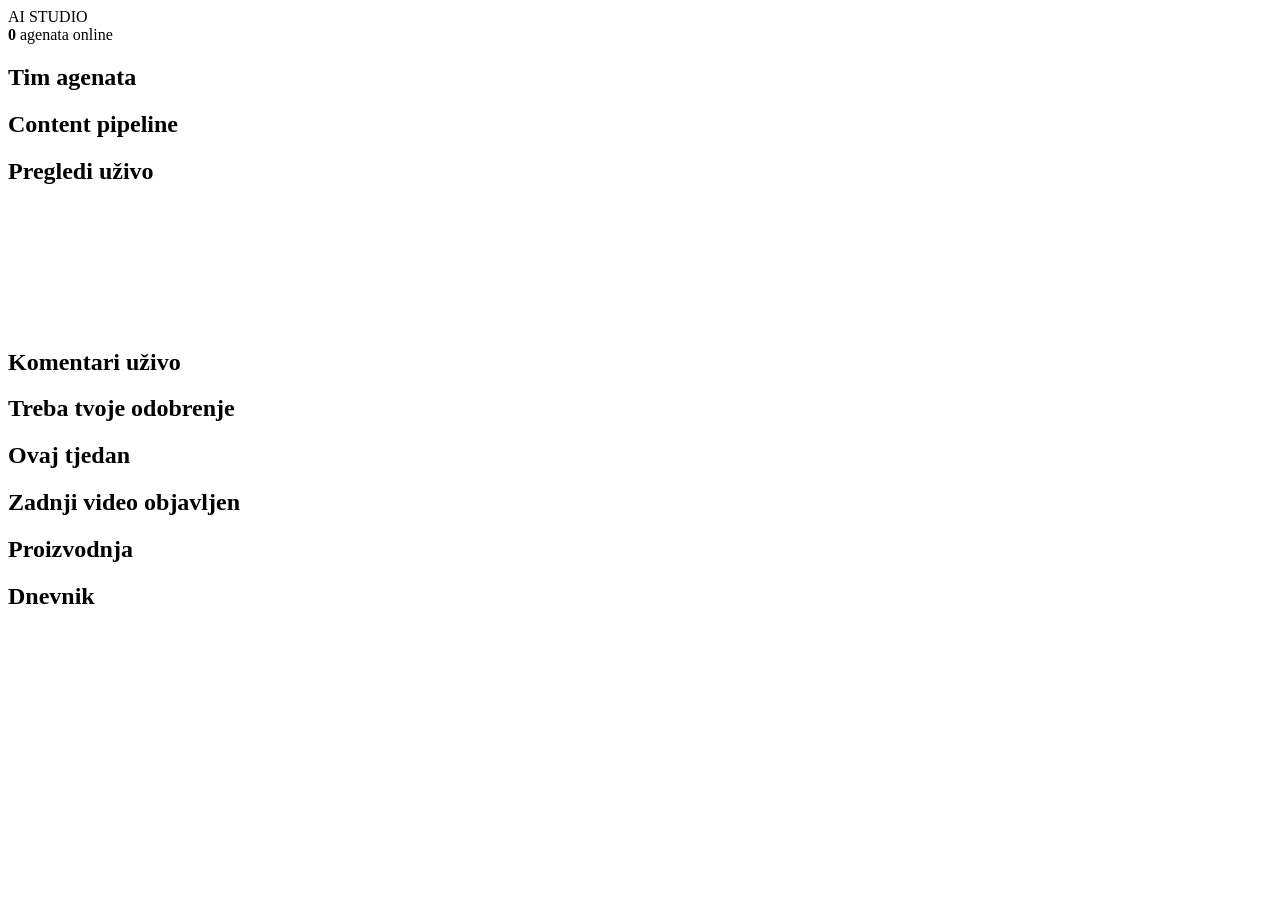
==== ai-studio/web/index.html @ 6f1c827e "Dodaj AI Studio: AI agenti koji rade i objavljuju kratke videe Scout, Writer, Clipper, Editor, Desig" ====
<!doctype html>
<html lang="hr">
<head>
<meta charset="utf-8">
<meta name="viewport" content="width=device-width, initial-scale=1">
<title>AI Studio</title>
<link rel="preconnect" href="https://fonts.googleapis.com">
<link href="https://fonts.googleapis.com/css2?family=JetBrains+Mono:wght@400;600;800&family=Space+Grotesk:wght@500;700&display=swap" rel="stylesheet">
<link rel="stylesheet" href="/static/styles.css">
</head>
<body>
<header class="top">
  <div class="brand"><span class="dot live"></span>AI&nbsp;STUDIO <small id="niche"></small></div>
  <div class="top-right">
    <span id="demo" class="pill warn" hidden>DEMO — objave se simuliraju</span>
    <span class="mono"><span class="dot"></span> <b id="online">0</b> agenata online</span>
    <span class="mono" id="clock"></span>
  </div>
</header>

<section class="kpis" id="kpis"></section>

<main class="grid">
  <aside class="panel team">
    <h2>Tim agenata <span class="count" id="team-count"></span></h2>
    <div id="team"></div>
  </aside>

  <section class="center">
    <div class="panel">
      <h2>Content pipeline <span class="count" id="moving"></span></h2>
      <div class="platforms" id="platforms"></div>
    </div>
    <div class="panel office-wrap">
      <div class="office" id="office"></div>
    </div>
  </section>

  <aside class="side">
    <div class="panel">
      <h2>Pregledi <span class="count">uživo</span></h2>
      <canvas id="chart" height="120"></canvas>
    </div>
    <div class="panel">
      <h2>Komentari <span class="count">uživo</span></h2>
      <div id="comments" class="feed"></div>
    </div>
  </aside>
</main>

<section class="bottom">
  <div class="panel">
    <h2>Treba tvoje odobrenje <span class="count" id="ok-count"></span></h2>
    <div id="approvals"></div>
  </div>
  <div class="panel">
    <h2>Ovaj tjedan <span class="count" id="week-count"></span></h2>
    <div id="week" class="week"></div>
  </div>
  <div class="panel">
    <h2>Zadnji video <span class="count">objavljen</span></h2>
    <div id="latest"></div>
  </div>
</section>

<section class="bottom two">
  <div class="panel">
    <h2>Proizvodnja</h2>
    <div id="videos" class="videos"></div>
  </div>
  <div class="panel">
    <h2>Dnevnik</h2>
    <div id="log" class="log"></div>
  </div>
</section>

<script src="/static/app.js"></script>
</body>
</html>
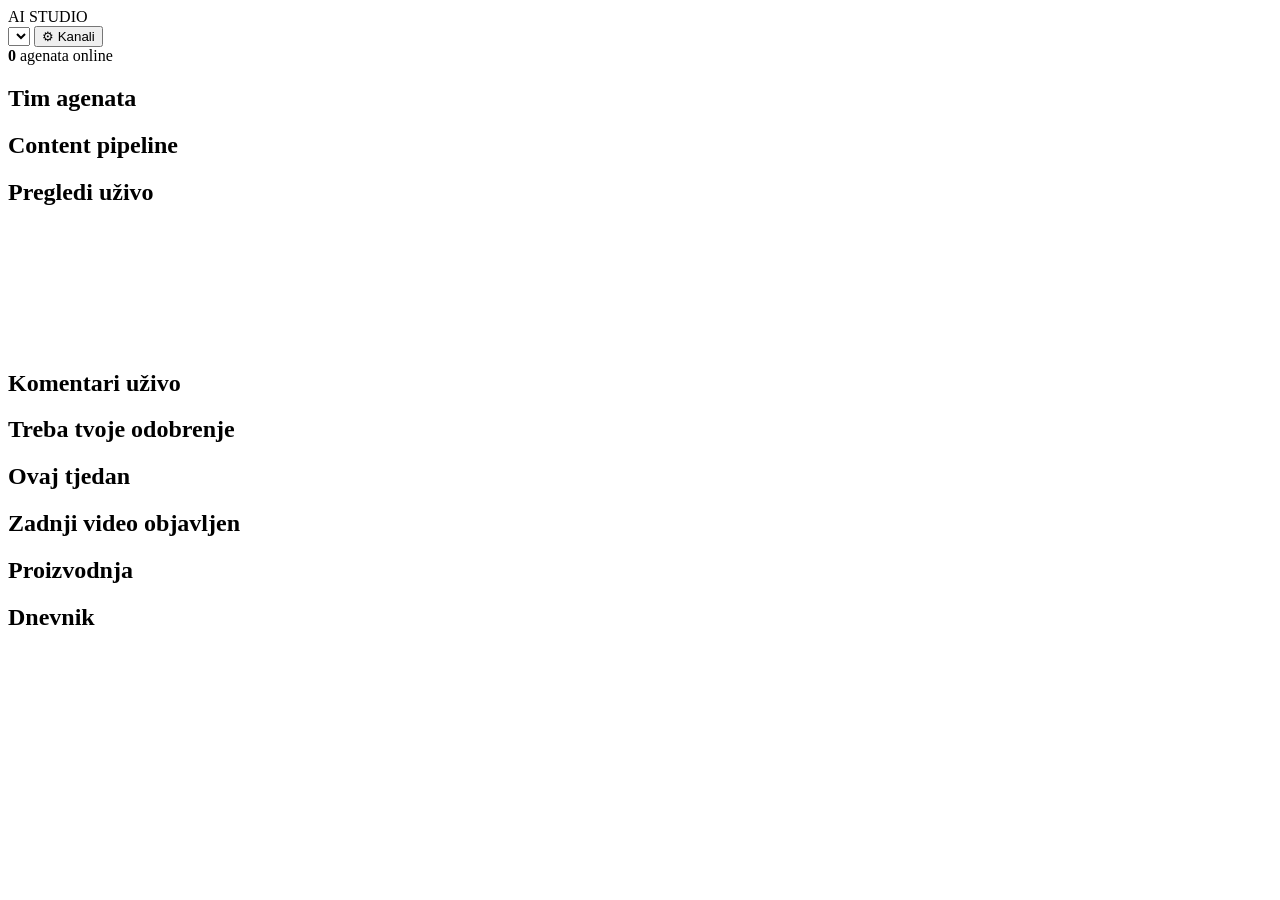
==== commit cd660893: "Jedan dashboard za više kanala (profila) - Kanali u bazi: svaki ima svoju temu, jezik, glas, boju, t" ====
--- a/ai-studio/web/index.html
+++ b/ai-studio/web/index.html
@@ -10,7 +10,12 @@
 </head>
 <body>
 <header class="top">
-  <div class="brand"><span class="dot live"></span>AI&nbsp;STUDIO <small id="niche"></small></div>
+  <div class="top-left">
+    <div class="brand"><span class="dot live"></span>AI&nbsp;STUDIO</div>
+    <label class="picker"><span class="sw" id="ch-color"></span>
+      <select id="channel" aria-label="Odaberi kanal"></select></label>
+    <button class="btn no small" id="manage">⚙ Kanali</button>
+  </div>
   <div class="top-right">
     <span id="demo" class="pill warn" hidden>DEMO — objave se simuliraju</span>
     <span class="mono"><span class="dot"></span> <b id="online">0</b> agenata online</span>
@@ -74,6 +79,61 @@
   </div>
 </section>
 
+<dialog id="dlg">
+  <div class="dlg-head">
+    <h2>Kanali</h2>
+    <button class="btn no small" id="dlg-close" aria-label="Zatvori">✕</button>
+  </div>
+  <div class="dlg-grid">
+    <div>
+      <div id="ch-list"></div>
+      <button class="btn ok small" id="ch-new" style="width:100%;margin-top:8px">+ Novi kanal</button>
+    </div>
+    <form id="ch-form" autocomplete="off">
+      <h3 id="form-title">Novi kanal</h3>
+      <div class="row2">
+        <label>Ime kanala<input name="name" required placeholder="npr. Chef Bytes"></label>
+        <label>Boja<input name="color" type="color" value="#ff2bd6"></label>
+      </div>
+      <label>Tema (o čemu su videi)<input name="niche" placeholder="npr. easy healthy recipes"></label>
+      <div class="row2">
+        <label>Jezik videa<input name="language" value="English" list="langs"></label>
+        <label>Glas<select name="voice" id="voices"></select></label>
+      </div>
+      <datalist id="langs"><option>English</option><option>Croatian</option><option>German</option><option>Spanish</option><option>French</option></datalist>
+      <label>Kratki videi: sati objave (zarezom)<input name="post_times" placeholder="09:00,13:00,18:00"></label>
+      <fieldset><legend>Platforme</legend>
+        <label class="ck"><input type="checkbox" name="pf" value="youtube"> YouTube</label>
+        <label class="ck"><input type="checkbox" name="pf" value="tiktok"> TikTok</label>
+        <label class="ck"><input type="checkbox" name="pf" value="instagram"> Instagram</label>
+      </fieldset>
+      <fieldset><legend><label class="ck"><input type="checkbox" name="long_enabled"> Dugi YouTube videi</label></legend>
+        <div id="days"></div>
+        <label>Sat objave<input name="long_time" type="time" value="17:00"></label>
+      </fieldset>
+      <fieldset><legend>Bez pitanja (automatski)</legend>
+        <label class="ck"><input type="checkbox" name="auto_topics"> odobri teme</label>
+        <label class="ck"><input type="checkbox" name="auto_publish"> objavi gotove videe</label>
+        <label class="ck"><input type="checkbox" name="active"> kanal je aktivan</label>
+      </fieldset>
+      <fieldset><legend>Instagram (vidi RACUNI.md)</legend>
+        <label>Instagram User ID<input name="ig_user_id"></label>
+        <label>Access token<input name="ig_token" type="password" id="ig-token"></label>
+      </fieldset>
+      <div class="btns"><button class="btn ok" type="submit">Spremi</button><span id="form-msg" class="mono"></span></div>
+
+      <div id="extra" hidden>
+        <h3>Povezani računi</h3>
+        <div id="conn" class="conn"></div>
+        <h3>Logo i banner</h3>
+        <label>Slogan na banneru<input id="tagline" placeholder="npr. Healthy recipes in 30 seconds"></label>
+        <button class="btn no" type="button" id="make-brand">Napravi logo i banner</button>
+        <div id="brand-out" class="brand-out"></div>
+      </div>
+    </form>
+  </div>
+</dialog>
+
 <script src="/static/app.js"></script>
 </body>
 </html>
